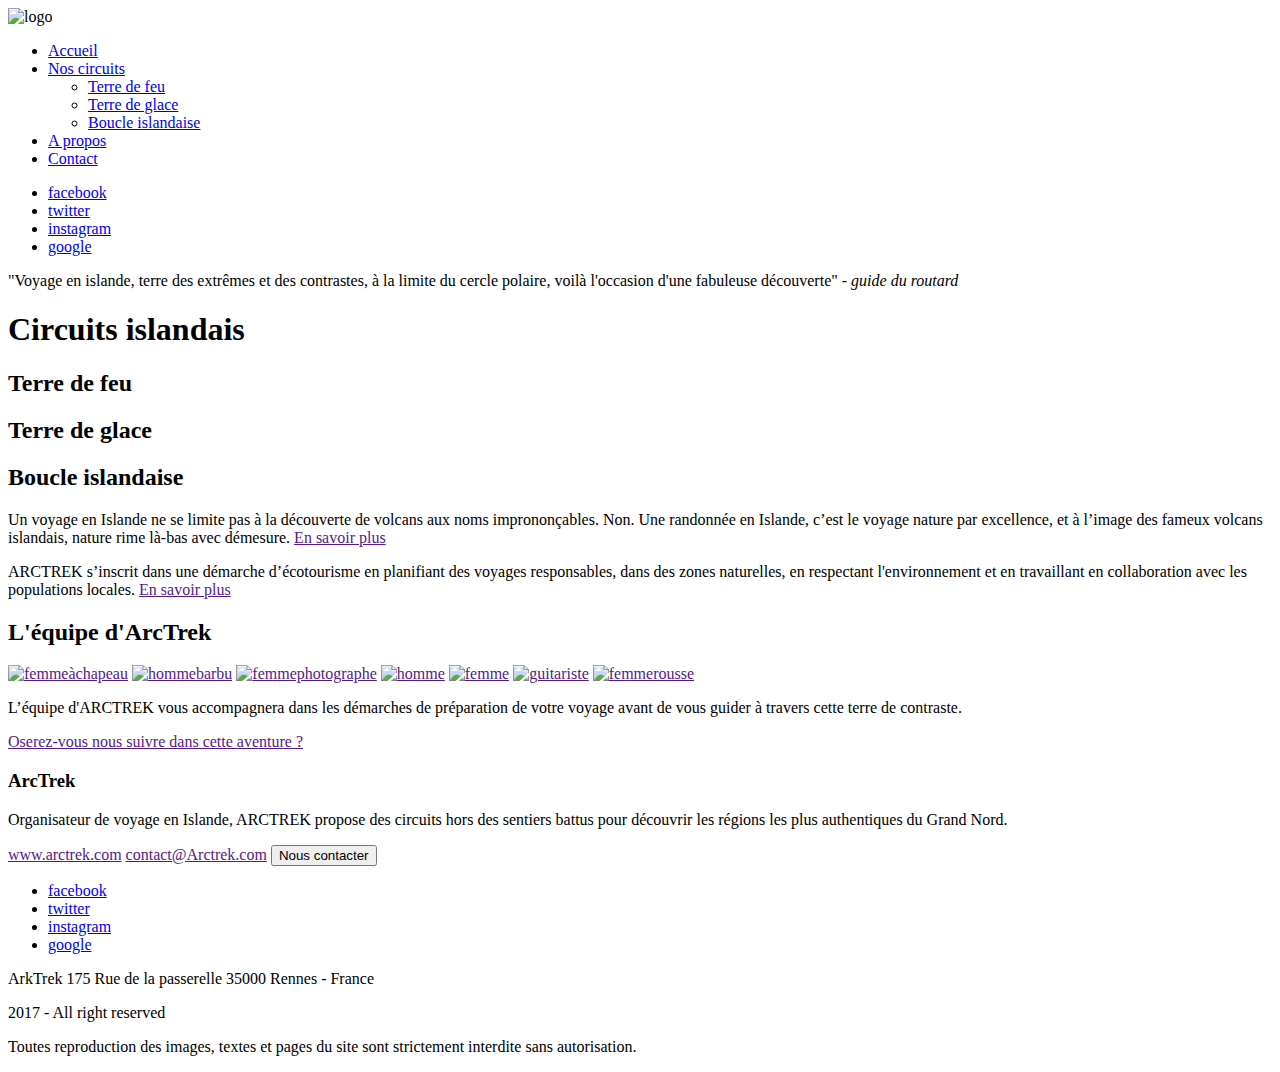
==== index.html @ fc5ae672 "Create index.html" ====
<!DOCTYPE html>
<html lang="fr">
  <head>
    <meta charset="utf-8">
    <title> ArcTrek - Accueil</title>

    <link rel="stylesheet" href="index.css">
  </head>

  <body>

<!--***************************************************************************
HEADER
*****************************************************************************-->
    <header>
      <div class="top-bottom">
        <img src="images-css/icones/logo.png" alt="logo">
        <nav class="navigation">
          <ul class="nav-list">
            <li><a href="#">Accueil</a></li>
            <li><a href="#">Nos circuits</a>
              <ul>
                <li><a href="#">Terre de feu</a></li>
                <li><a href="#">Terre de glace</a></li>
                <li><a href="#">Boucle islandaise</a></li>
              </ul>
            </li>
            <li><a href="#">A propos</a></li>
            <li><a href="#">Contact</a></li>
          </ul>
        </nav>
    </div>

    <ul class="social">
      <li class="hidden-text"><a href="#">facebook</a></li>
      <li class="hidden-text"><a href="#">twitter</a></li>
      <li class="hidden-text"><a href="#">instagram</a></li>
      <li class="hidden-text"><a href="#">google</a></li>
    </ul>

    <div id="text-central">
      <p>"Voyage en islande, terre des extrêmes et des contrastes, à la limite
      du cercle polaire, voilà l'occasion d'une fabuleuse découverte" -
      <i>guide du routard</i>
      </p>
    </div>

  </header>

<!--***************************************************************************
MAIN
*****************************************************************************-->

  <main>
    <h1 class="hiddent-text"> Circuits islandais </h1>

    <section id="circuits">
      <div class="circuits-contain">
        <h2>Terre de feu</h2>
      </div>

      <div class="circuits-contain">
        <h2>Terre de glace</h2>
      </div>

      <div class="circuits-contain">
        <h2>Boucle islandaise</h2>
      </div>
    </section>

    <section id="presentation">

      <div class="presentation-contain">
        <p>Un voyage en Islande ne se limite pas à la découverte de volcans
          aux noms imprononçables. Non. Une randonnée en Islande, c’est le
          voyage nature par excellence, et à l’image des fameux volcans
          islandais, nature rime là-bas avec démesure.
          <a href="">En savoir plus</a>
        </p>
      </div>

      <div class="presentation-contain">
        <p>ARCTREK s’inscrit dans une démarche d’écotourisme en planifiant des
          voyages responsables, dans des zones naturelles, en respectant
          l'environnement et en travaillant en collaboration avec les populations
          locales.
        <a href="">En savoir plus</a>
      </p>
      </div>

    </section>

      <div class="trombi">
        <h2> L'équipe d'ArcTrek</h2>

        <div class="trombi-img">
          <a href=""><img src="images-css/trombi/trombi1.png" alt="femmeàchapeau"></a>
          <a href=""><img src="images-css/trombi/trombi2.png" alt="hommebarbu"></a>
          <a href=""><img src="images-css/trombi/trombi3.png" alt="femmephotographe"></a>
          <a href=""><img src="images-css/trombi/trombi4.png" alt="homme"></a>
          <a href=""><img src="images-css/trombi/trombi5.png" alt="femme"></a>
          <a href=""><img src="images-css/trombi/trombi6.png" alt="guitariste"></a>
          <a href=""><img src="images-css/trombi/trombi7.png" alt="femmerousse"></a>
        </div>
      </div>

  </main>

  <!--***************************************************************************
  FOOTER
  *****************************************************************************-->
  <footer>

    <div id="accompagne">
      <p>L’équipe d'ARCTREK vous accompagnera dans les démarches de préparation
      de votre voyage avant de vous guider à travers cette terre de contraste.</p>

      <p><a href="">Oserez-vous nous suivre dans cette aventure ?</a></p>
    </div>

      <section id="prefooter">
        <div class="prefooter-contain">
          <h3>ArcTrek</h3>
          <p>Organisateur de voyage en Islande, ARCTREK propose des circuits
             hors des sentiers battus pour découvrir les régions les plus
             authentiques du Grand Nord.
          </p>
        </div>

        <div class="prefooter-contain">
          <a href="">www.arctrek.com</a>
          <a href="">contact@Arctrek.com</a>
          <input type="button" value="Nous contacter">
        </div>

        <div class="prefooter-contain">
          <ul class="social">
            <li class="hidden-text"><a href="#">facebook</a></li>
            <li class="hidden-text"><a href="#">twitter</a></li>
            <li class="hidden-text"><a href="#">instagram</a></li>
            <li class="hidden-text"><a href="#">google</a></li>
          </ul>
        </div>
      </section>

      <section id="footer" class="top-bottom">
        <div class="footer-contain">
          <p>ArkTrek
            175 Rue de la passerelle
            35000 Rennes - France
          </p>
        </div>

        <div class="footer-contain">
          <p>2017 - All right reserved</p>
        </div>

        <div class="footer-contain">
          <p>Toutes reproduction des images, textes et pages du site
            sont strictement interdite sans autorisation.
          </p>
        </div>
      </section>
    </footer>

  </body>
</html>
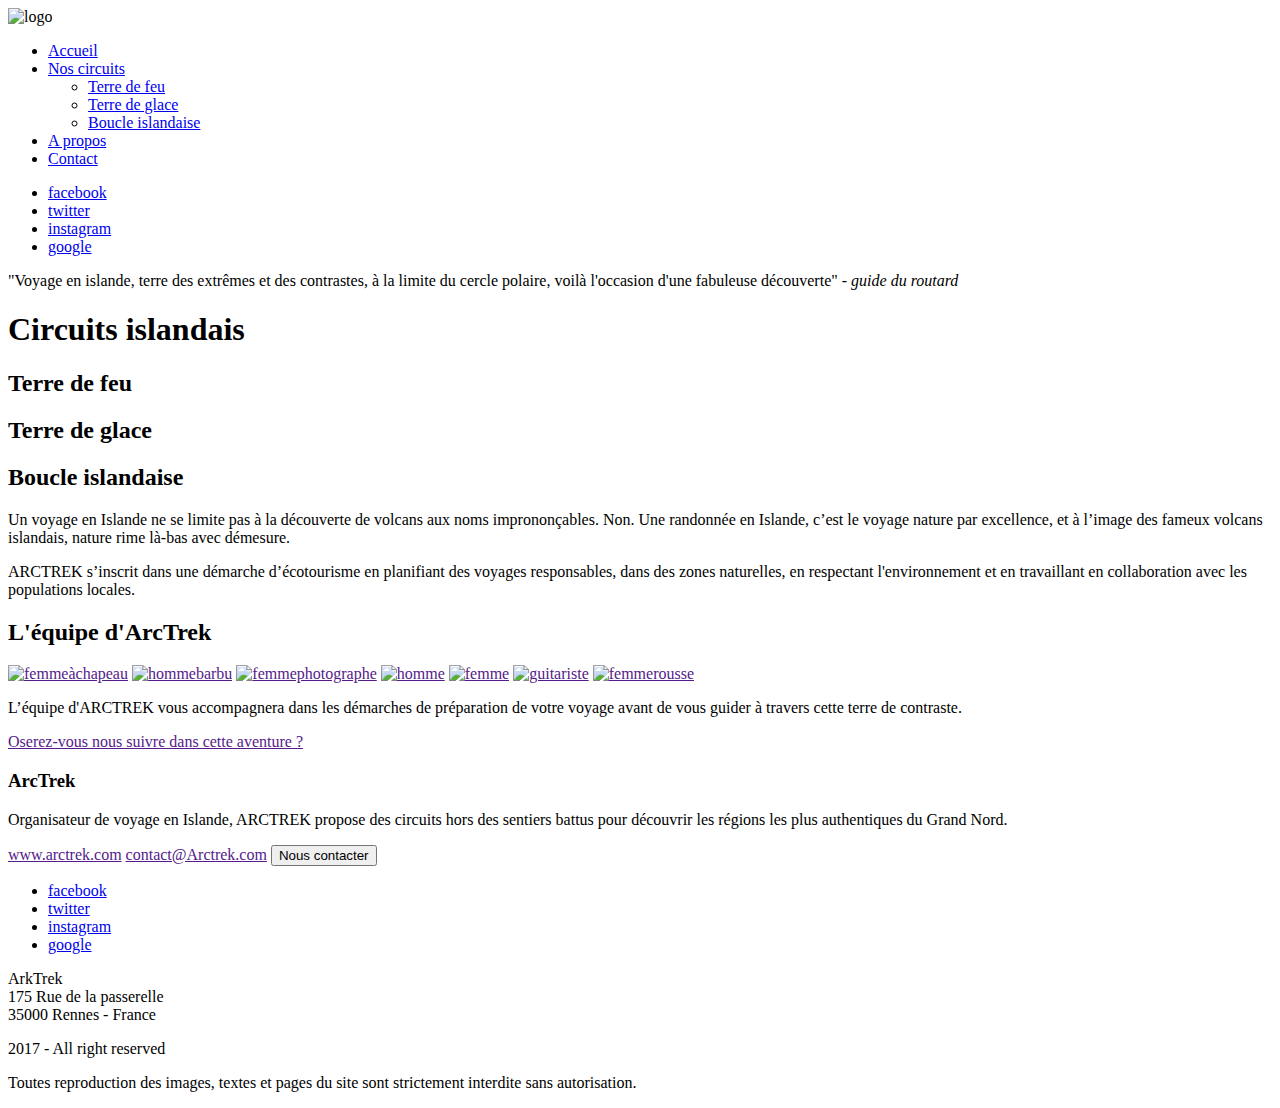
==== commit 3388748e: "Update index.html" ====
--- a/index.html
+++ b/index.html
@@ -4,7 +4,7 @@
     <meta charset="utf-8">
     <title> ArcTrek - Accueil</title>
 
-    <link rel="stylesheet" href="index.css">
+    <link rel="stylesheet" href="css/index.css">
   </head>
 
   <body>
@@ -14,7 +14,7 @@
 *****************************************************************************-->
     <header>
       <div class="top-bottom">
-        <img src="images-css/icones/logo.png" alt="logo">
+        <img src="images/icones/logo.png" alt="logo">
         <nav class="navigation">
           <ul class="nav-list">
             <li><a href="#">Accueil</a></li>
@@ -32,10 +32,10 @@
     </div>
 
     <ul class="social">
-      <li class="hidden-text"><a href="#">facebook</a></li>
-      <li class="hidden-text"><a href="#">twitter</a></li>
-      <li class="hidden-text"><a href="#">instagram</a></li>
-      <li class="hidden-text"><a href="#">google</a></li>
+        <li class="hidden-text icones"><a href="#">facebook</a></li>
+        <li class="hidden-text icones"><a href="#">twitter</a></li>
+        <li class="hidden-text icones"><a href="#">instagram</a></li>
+        <li class="hidden-text icones"><a href="#">google</a></li>
     </ul>
 
     <div id="text-central">
@@ -54,7 +54,7 @@
   <main>
     <h1 class="hiddent-text"> Circuits islandais </h1>
 
-    <section id="circuits">
+    <section id="circuits" class="container">
       <div class="circuits-contain">
         <h2>Terre de feu</h2>
       </div>
@@ -68,14 +68,13 @@
       </div>
     </section>
 
-    <section id="presentation">
+    <section id="presentation" class="container">
 
       <div class="presentation-contain">
         <p>Un voyage en Islande ne se limite pas à la découverte de volcans
           aux noms imprononçables. Non. Une randonnée en Islande, c’est le
           voyage nature par excellence, et à l’image des fameux volcans
           islandais, nature rime là-bas avec démesure.
-          <a href="">En savoir plus</a>
         </p>
       </div>
 
@@ -84,41 +83,36 @@
           voyages responsables, dans des zones naturelles, en respectant
           l'environnement et en travaillant en collaboration avec les populations
           locales.
-        <a href="">En savoir plus</a>
       </p>
       </div>
 
     </section>
+    <div id="fond-arriere">
+      <div class="trombi container">
 
-      <div class="trombi">
+
         <h2> L'équipe d'ArcTrek</h2>
 
         <div class="trombi-img">
-          <a href=""><img src="images-css/trombi/trombi1.png" alt="femmeàchapeau"></a>
-          <a href=""><img src="images-css/trombi/trombi2.png" alt="hommebarbu"></a>
-          <a href=""><img src="images-css/trombi/trombi3.png" alt="femmephotographe"></a>
-          <a href=""><img src="images-css/trombi/trombi4.png" alt="homme"></a>
-          <a href=""><img src="images-css/trombi/trombi5.png" alt="femme"></a>
-          <a href=""><img src="images-css/trombi/trombi6.png" alt="guitariste"></a>
-          <a href=""><img src="images-css/trombi/trombi7.png" alt="femmerousse"></a>
+          <a href=""><img src="images/trombi/trombi1.png" alt="femmeàchapeau"></a>
+          <a href=""><img src="images/trombi/trombi2.png" alt="hommebarbu"></a>
+          <a href=""><img src="images/trombi/trombi3.png" alt="femmephotographe"></a>
+          <a href=""><img src="images/trombi/trombi4.png" alt="homme"></a>
+          <a href=""><img src="images/trombi/trombi5.png" alt="femme"></a>
+          <a href=""><img src="images/trombi/trombi6.png" alt="guitariste"></a>
+          <a href=""><img src="images/trombi/trombi7.png" alt="femmerousse"></a>
         </div>
       </div>
 
-  </main>
+      <div id="accompagne" class="container">
+        <p class="text">L’équipe d'ARCTREK vous accompagnera dans les démarches de préparation
+        de votre voyage avant de vous guider à travers cette terre de contraste.</p>
 
-  <!--***************************************************************************
-  FOOTER
-  *****************************************************************************-->
-  <footer>
-
-    <div id="accompagne">
-      <p>L’équipe d'ARCTREK vous accompagnera dans les démarches de préparation
-      de votre voyage avant de vous guider à travers cette terre de contraste.</p>
-
-      <p><a href="">Oserez-vous nous suivre dans cette aventure ?</a></p>
+        <p class="text"><a href="">Oserez-vous nous suivre dans cette aventure ?</a></p>
+      </div>
     </div>
 
-      <section id="prefooter">
+      <section id="prefooter" class="container">
         <div class="prefooter-contain">
           <h3>ArcTrek</h3>
           <p>Organisateur de voyage en Islande, ARCTREK propose des circuits
@@ -135,18 +129,23 @@
 
         <div class="prefooter-contain">
           <ul class="social">
-            <li class="hidden-text"><a href="#">facebook</a></li>
-            <li class="hidden-text"><a href="#">twitter</a></li>
-            <li class="hidden-text"><a href="#">instagram</a></li>
-            <li class="hidden-text"><a href="#">google</a></li>
+            <li class="hidden-text icones"><a href="#">facebook</a></li>
+            <li class="hidden-text icones"><a href="#">twitter</a></li>
+            <li class="hidden-text icones"><a href="#">instagram</a></li>
+            <li class="hidden-text icones"><a href="#">google</a></li>
           </ul>
         </div>
       </section>
+ </main>
+ <!--***************************************************************************
+ FOOTER
+ *****************************************************************************-->
 
-      <section id="footer" class="top-bottom">
+    <footer>
+      <section id="footer">
         <div class="footer-contain">
-          <p>ArkTrek
-            175 Rue de la passerelle
+          <p>ArkTrek<br>
+            175 Rue de la passerelle<br>
             35000 Rennes - France
           </p>
         </div>
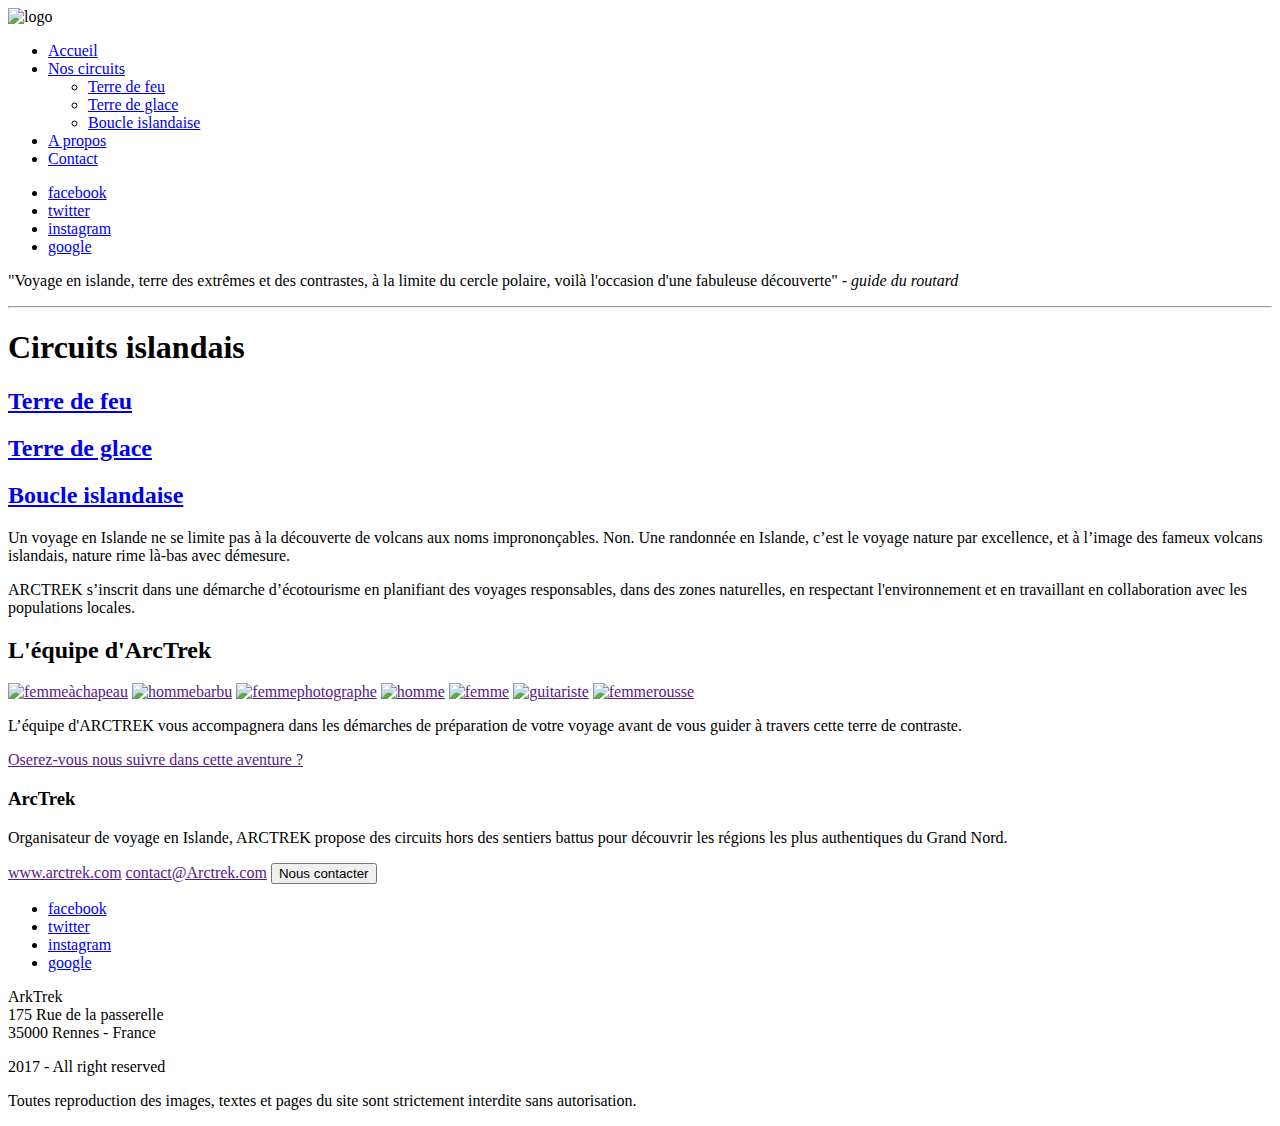
==== commit 56b3c94b: "Update index.html" ====
--- a/index.html
+++ b/index.html
@@ -13,58 +13,61 @@
 HEADER
 *****************************************************************************-->
     <header>
-      <div class="top-bottom">
-        <img src="images/icones/logo.png" alt="logo">
-        <nav class="navigation">
-          <ul class="nav-list">
-            <li><a href="#">Accueil</a></li>
-            <li><a href="#">Nos circuits</a>
-              <ul>
-                <li><a href="#">Terre de feu</a></li>
-                <li><a href="#">Terre de glace</a></li>
-                <li><a href="#">Boucle islandaise</a></li>
-              </ul>
-            </li>
-            <li><a href="#">A propos</a></li>
-            <li><a href="#">Contact</a></li>
-          </ul>
-        </nav>
+      <div class="top">
+        <div class="container">
+          <img src="images/icones/logo.png" alt="logo">
+          <nav class="navigation">
+            <ul class="nav-list">
+              <li><a href="#">Accueil</a></li>
+              <li><a href="#">Nos circuits</a>
+                <ul>
+                  <li><a href="#">Terre de feu</a></li>
+                  <li><a href="#">Terre de glace</a></li>
+                  <li><a href="#">Boucle islandaise</a></li>
+                </ul>
+              </li>
+              <li><a href="#">A propos</a></li>
+              <li id="contact"><a href="#">Contact</a></li>
+            </ul>
+          </nav>
+        </div>
+      </div>
+    <div class="container">
+      <ul class="social">
+          <li class="hidden-text icones"><a href="#">facebook</a></li>
+          <li class="hidden-text icones"><a href="#">twitter</a></li>
+          <li class="hidden-text icones"><a href="#">instagram</a></li>
+          <li class="hidden-text icones"><a href="#">google</a></li>
+      </ul>
+
+      <div id="text-central">
+        <p>"Voyage en islande, terre des extrêmes et des contrastes, à la limite
+        du cercle polaire, voilà l'occasion d'une fabuleuse découverte" -
+        <i>guide du routard</i>
+        </p>
+      </div>
     </div>
-
-    <ul class="social">
-        <li class="hidden-text icones"><a href="#">facebook</a></li>
-        <li class="hidden-text icones"><a href="#">twitter</a></li>
-        <li class="hidden-text icones"><a href="#">instagram</a></li>
-        <li class="hidden-text icones"><a href="#">google</a></li>
-    </ul>
-
-    <div id="text-central">
-      <p>"Voyage en islande, terre des extrêmes et des contrastes, à la limite
-      du cercle polaire, voilà l'occasion d'une fabuleuse découverte" -
-      <i>guide du routard</i>
-      </p>
-    </div>
-
   </header>
 
 <!--***************************************************************************
 MAIN
 *****************************************************************************-->
+  <hr>
 
   <main>
     <h1 class="hiddent-text"> Circuits islandais </h1>
 
     <section id="circuits" class="container">
       <div class="circuits-contain">
-        <h2>Terre de feu</h2>
+        <h2><a href="#">Terre de feu</a></h2>
       </div>
 
       <div class="circuits-contain">
-        <h2>Terre de glace</h2>
+        <h2><a href="#">Terre de glace</a></h2>
       </div>
 
       <div class="circuits-contain">
-        <h2>Boucle islandaise</h2>
+        <h2><a href="#">Boucle islandaise</a></h2>
       </div>
     </section>
 
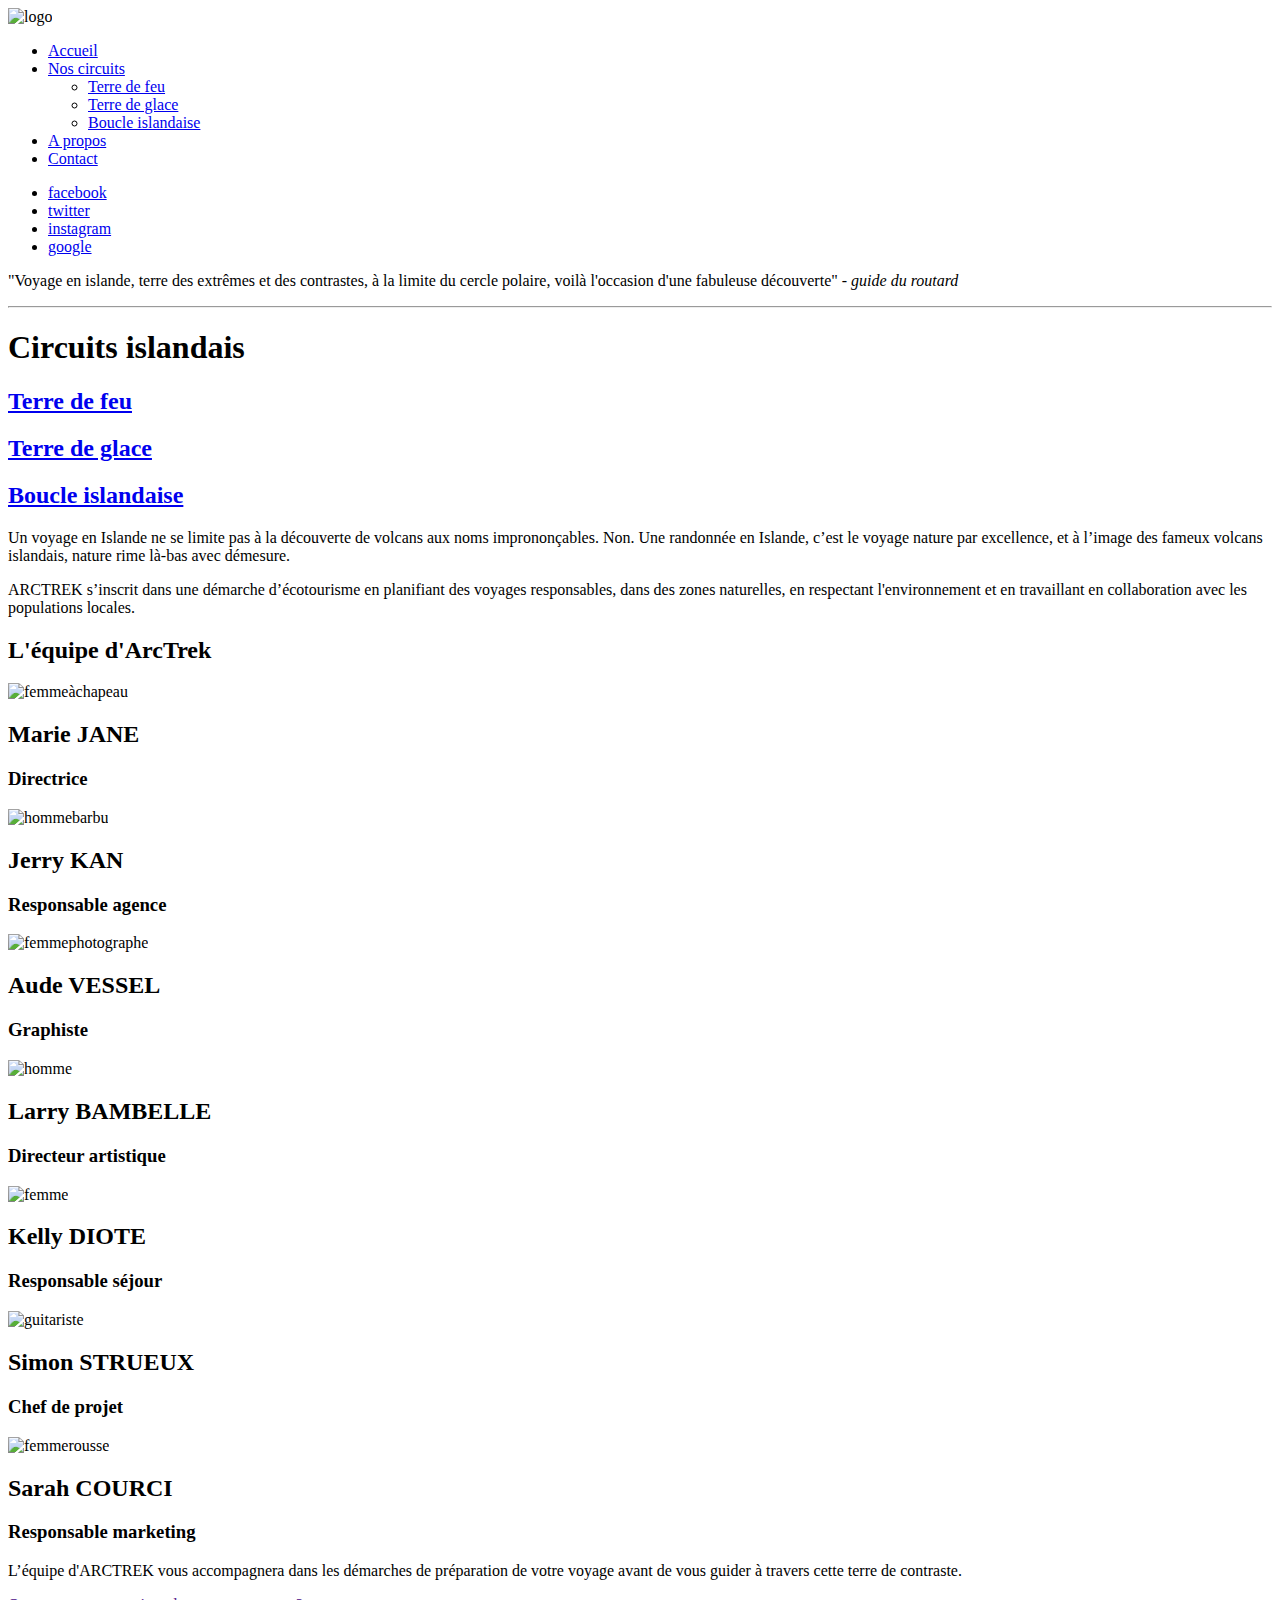
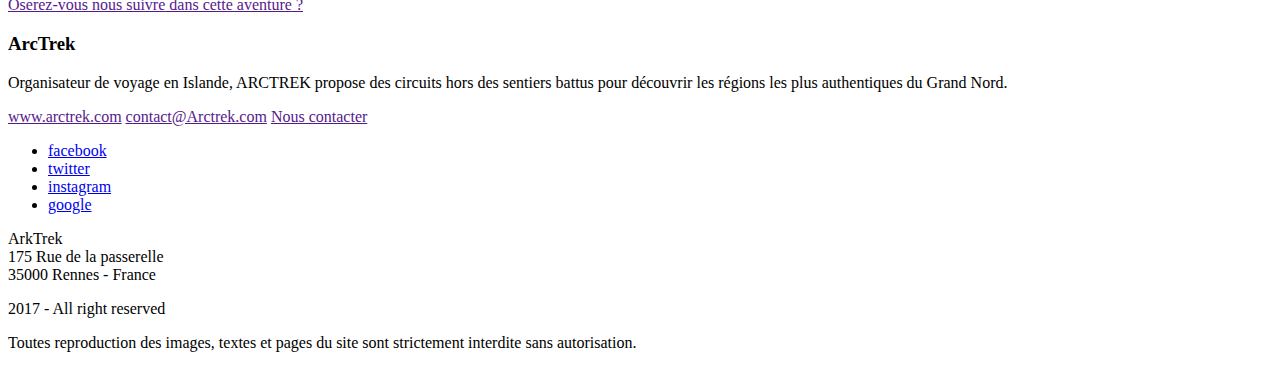
==== commit 849cee30: "Update index.html" ====
--- a/index.html
+++ b/index.html
@@ -3,7 +3,8 @@
   <head>
     <meta charset="utf-8">
     <title> ArcTrek - Accueil</title>
-
+    <link rel="shortcut icon" href="images/icones/favicon.ico" type="image/x-icon">
+    <link rel="icon" href="images/icones/favicon.ico" type="image/x-icon">
     <link rel="stylesheet" href="css/index.css">
   </head>
 
@@ -21,9 +22,9 @@
               <li><a href="#">Accueil</a></li>
               <li><a href="#">Nos circuits</a>
                 <ul>
-                  <li><a href="#">Terre de feu</a></li>
-                  <li><a href="#">Terre de glace</a></li>
-                  <li><a href="#">Boucle islandaise</a></li>
+                  <li><a href="terredefeu.html">Terre de feu</a></li>
+                  <li><a href="terredeglace.html">Terre de glace</a></li>
+                  <li><a href="boucleislandaise.html">Boucle islandaise</a></li>
                 </ul>
               </li>
               <li><a href="#">A propos</a></li>
@@ -34,10 +35,10 @@
       </div>
     <div class="container">
       <ul class="social">
-          <li class="hidden-text icones"><a href="#">facebook</a></li>
-          <li class="hidden-text icones"><a href="#">twitter</a></li>
-          <li class="hidden-text icones"><a href="#">instagram</a></li>
-          <li class="hidden-text icones"><a href="#">google</a></li>
+          <li class="hidden-text icones"><a href="https://www.facebook.com">facebook</a></li>
+          <li class="hidden-text icones"><a href="https://www.twitter.com">twitter</a></li>
+          <li class="hidden-text icones"><a href="https://www.instagram.com">instagram</a></li>
+          <li class="hidden-text icones"><a href="https://plus.google.com">google</a></li>
       </ul>
 
       <div id="text-central">
@@ -59,15 +60,15 @@
 
     <section id="circuits" class="container">
       <div class="circuits-contain">
-        <h2><a href="#">Terre de feu</a></h2>
+        <h2><a href="terredefeu.html">Terre de feu</a></h2>
       </div>
 
       <div class="circuits-contain">
-        <h2><a href="#">Terre de glace</a></h2>
+        <h2><a href="terredeglace.html">Terre de glace</a></h2>
       </div>
 
       <div class="circuits-contain">
-        <h2><a href="#">Boucle islandaise</a></h2>
+        <h2><a href="boucleislandaise.html">Boucle islandaise</a></h2>
       </div>
     </section>
 
@@ -94,16 +95,44 @@
       <div class="trombi container">
 
 
-        <h2> L'équipe d'ArcTrek</h2>
+        <h2 id="equipe"> L'équipe d'ArcTrek</h2>
 
         <div class="trombi-img">
-          <a href=""><img src="images/trombi/trombi1.png" alt="femmeàchapeau"></a>
-          <a href=""><img src="images/trombi/trombi2.png" alt="hommebarbu"></a>
-          <a href=""><img src="images/trombi/trombi3.png" alt="femmephotographe"></a>
-          <a href=""><img src="images/trombi/trombi4.png" alt="homme"></a>
-          <a href=""><img src="images/trombi/trombi5.png" alt="femme"></a>
-          <a href=""><img src="images/trombi/trombi6.png" alt="guitariste"></a>
-          <a href=""><img src="images/trombi/trombi7.png" alt="femmerousse"></a>
+            <section>
+          <img src="images/trombi/trombi1.png" alt="femmeàchapeau">
+          <h2>Marie JANE</h2>
+          <h3>Directrice </h3>
+            </section>
+            <section>
+          <img src="images/trombi/trombi2.png" alt="hommebarbu">
+          <h2>Jerry KAN</h2>
+          <h3>Responsable agence</h3>
+            </section>
+            <section>
+          <img src="images/trombi/trombi3.png" alt="femmephotographe">
+          <h2>Aude VESSEL</h2>
+          <h3>Graphiste</h3>
+            </section>
+            <section>
+          <img src="images/trombi/trombi4.png" alt="homme">
+          <h2>Larry BAMBELLE</h2>
+          <h3>Directeur artistique</h3>
+            </section>
+            <section>
+          <img src="images/trombi/trombi5.png" alt="femme">
+          <h2>Kelly DIOTE</h2>
+          <h3>Responsable séjour</h3>
+            </section>
+            <section>
+          <img src="images/trombi/trombi6.png" alt="guitariste">
+          <h2>Simon STRUEUX</h2>
+          <h3>Chef de projet</h3>
+            </section>
+            <section>
+         <img src="images/trombi/trombi7.png" alt="femmerousse">
+         <h2>Sarah COURCI</h2>
+         <h3>Responsable marketing</h3>
+            </section>
         </div>
       </div>
 
@@ -127,7 +156,7 @@
         <div class="prefooter-contain">
           <a href="">www.arctrek.com</a>
           <a href="">contact@Arctrek.com</a>
-          <input type="button" value="Nous contacter">
+          <a id="contacter" href="">Nous contacter</a>
         </div>
 
         <div class="prefooter-contain">
